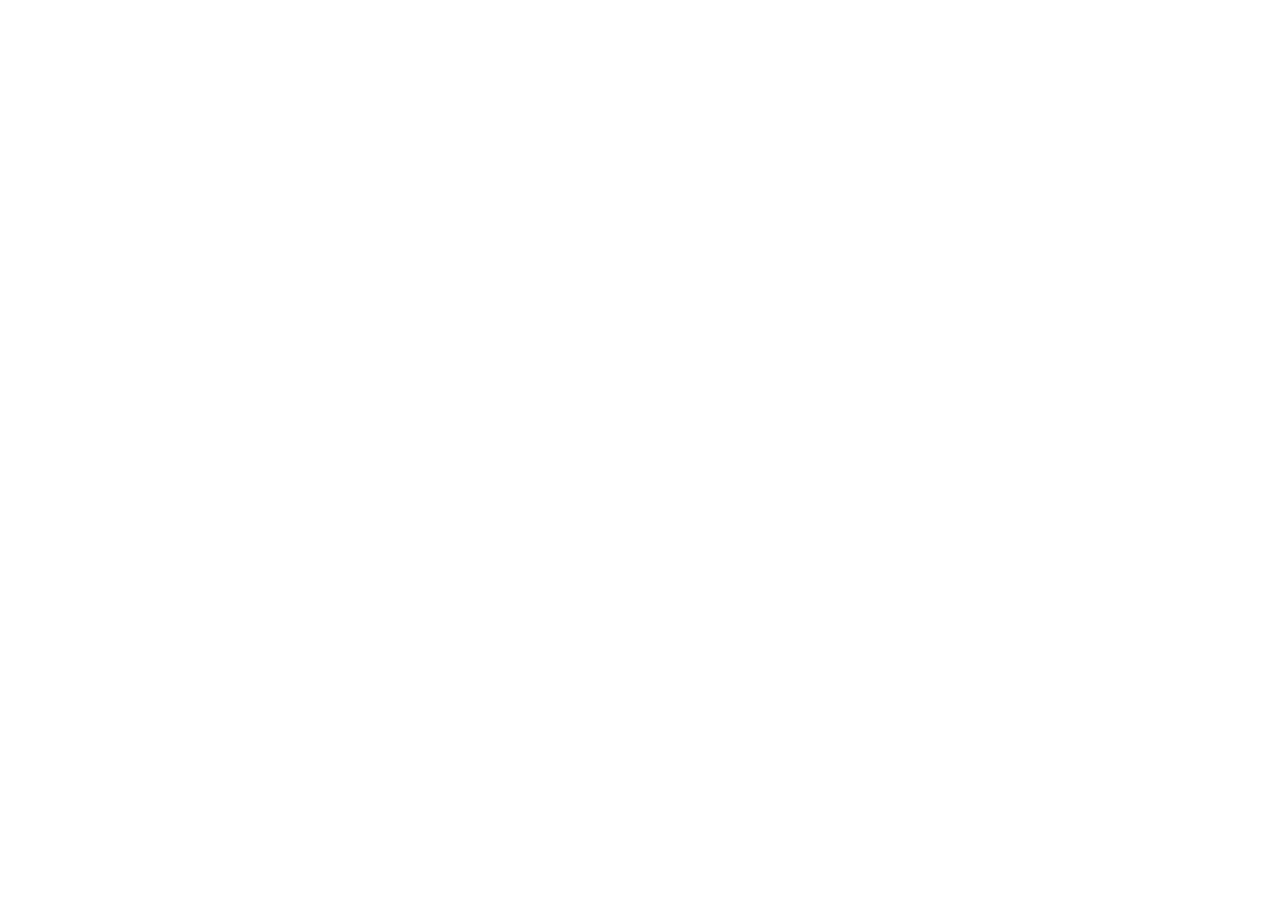
==== oct12/index.html @ c3051e1a "more html" ====
<!DOCTYPE html>
<html lang="en">
  <head>
    <meta charset="UTF-8">
    <meta name="viewport" content="width=device-width, initial-scale=1.0">
    <meta http-equiv="X-UA-Compatible" content="ie=edge">
    <link rel="stylesheet" href="css/master.css" media="screen" title="no title">
    <title>Forms</title>
  </head>
  <body>

  </body>
</html>
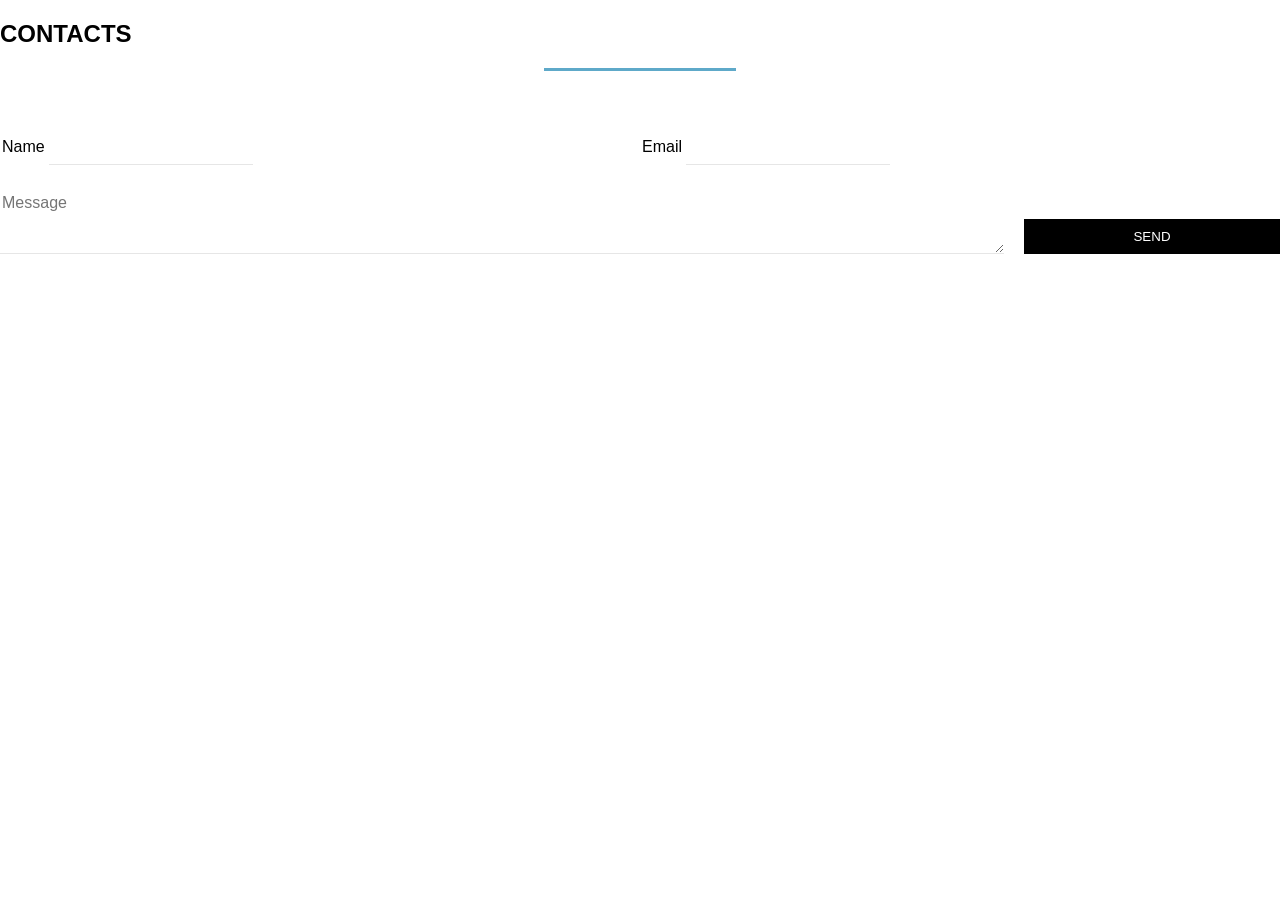
==== commit 518d7e74: "more js" ====
--- a/oct12/index.html
+++ b/oct12/index.html
@@ -8,6 +8,37 @@
     <title>Forms</title>
   </head>
   <body>
+    <section id="contacts">
+      <h2>contacts</h2>
+    <hr />
+    <hr />
 
+    <form>
+      <div>
+        <legend><span>Name</span>
+          <input type="text" id="name" value="" />
+        </legend>
+        <legend><span>Email</span>
+          <input type="email" id="email" value="" />
+        </legend>
+      </div>
+      <div>
+        <textarea id="message" cols="30"
+        rows="2" placeholder="Message"></textarea>
+        <button type="button" id="button">SEND</button>
+        <!-- <input type="submit" id="submit" value="SEND"/> -->
+      </div>
+    </form>
+    </section>
+    <script>
+      var span = document.querySelectorAll('legend span');
+      // console.log(span);
+      for(var i = 0; i < span.length; i++){
+        span[i].addEventListener('click', function(){
+          // console.log(this);
+          this.classList.toggle('placeholder');
+        });
+      };
+    </script>
   </body>
 </html>
--- a/oct12/css/master.css
+++ b/oct12/css/master.css
@@ -0,0 +1,96 @@
+@import 'https://fonts.googleapis.com/css?family=Roboto:300,400,500';
+
+body{
+  font-family: 'Roboto', sans-serif;
+  margin: 0;
+}
+
+h2{
+  text-transform: uppercase;
+}
+
+h2 + hr{
+  width: 15vw;
+  height: 3px;
+  background-color: hsla(198, 50%, 58%, 1)
+}
+
+hr{
+  border: none;
+  height: 1px;
+  background-color: white;
+}
+
+form{
+  margin-top: 50px;
+}
+
+form div{
+  display: flex;
+  padding: 0;
+  border: none;
+  margin-bottom: 20px;
+}
+
+form div:first-child legend{
+  flex: 1;
+  margin-right: 10px;
+}
+
+form input, form textarea{
+  font-family: inherit;
+  font-size: inherit;
+  line-height: 2;
+  border-width: 0 0 1px 0;
+  border-style: solid;
+  border-color: hsla(0, 0%, 90%, 1);
+}
+
+form div:first-child input:last-child{
+  margin-right: 0;
+}
+
+form textarea{
+  flex: 1;
+  margin-right: 20px;
+}
+
+form button[type="button"]{
+  width: 20vw;
+  padding: 10px;
+  align-self: flex-end;
+  color: white;
+
+  position: relative;
+  border: none;
+    background-color: black;
+    cursor: pointer;
+}
+
+form button[type="button"]::before{
+  font-family: inherit;
+  font-size: inherit;
+  line-height: 2;
+  content: "";
+  display: block;
+  position: absolute;
+  top: 0;
+  bottom: 0;
+  right: 0;
+  left: 0;
+  background-image: linear-gradient(to bottom,
+     hsla(198, 50%, 58%, 1),
+     hsla(198, 50%, 70%, 1)
+      );
+  z-index: -10;
+  opacity: 1;
+  transition: all 250ms ease-in-out;
+}
+
+form legend span{
+  position: relative;
+}
+
+form button[type="button"]:hover::before{
+  opacity: 0;
+}
